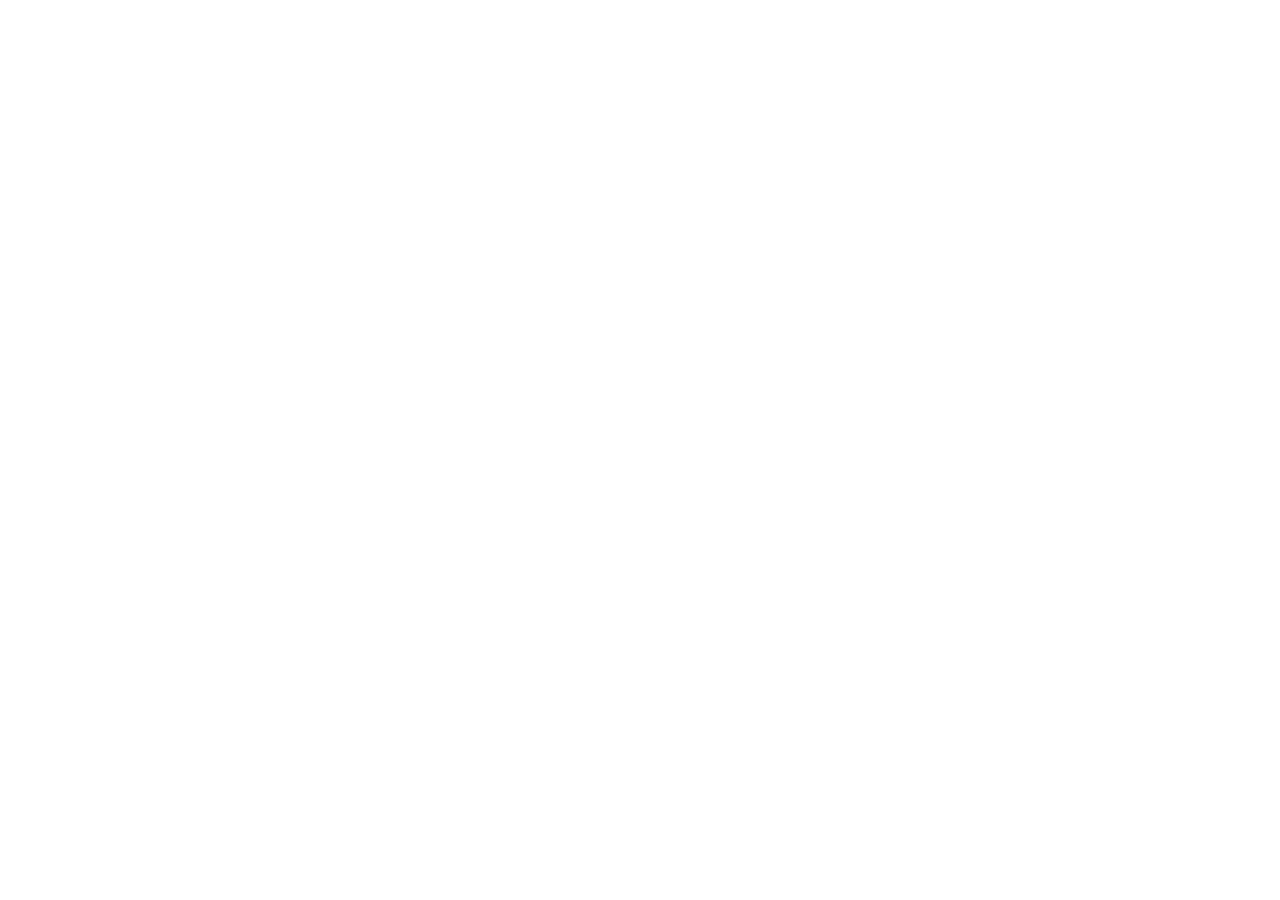
==== index.html @ e90b4e4f "pagina" ====
<!DOCTYPE html>
<html lang="es">
<head>
    <meta charset="UTF-8">
    <meta name="viewport" content="width=device-width, initial-scale=1.0">
    <title>Futbol</title>
</head>
<body>
    
</body>
</html>
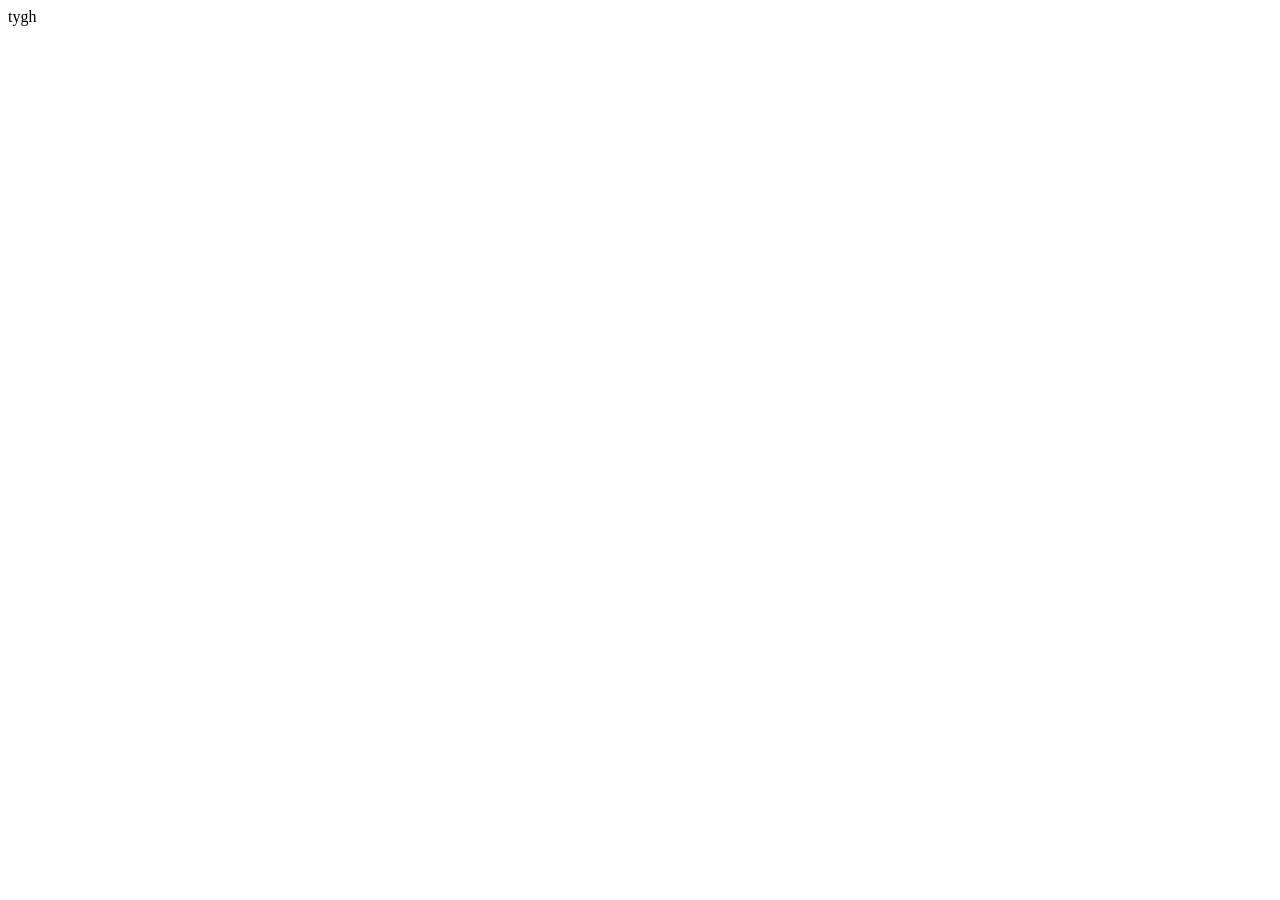
==== commit cf241e63: "proyecto" ====
--- a/index.html
+++ b/index.html
@@ -6,6 +6,6 @@
     <title>Futbol</title>
 </head>
 <body>
-    
+tygh
 </body>
 </html>
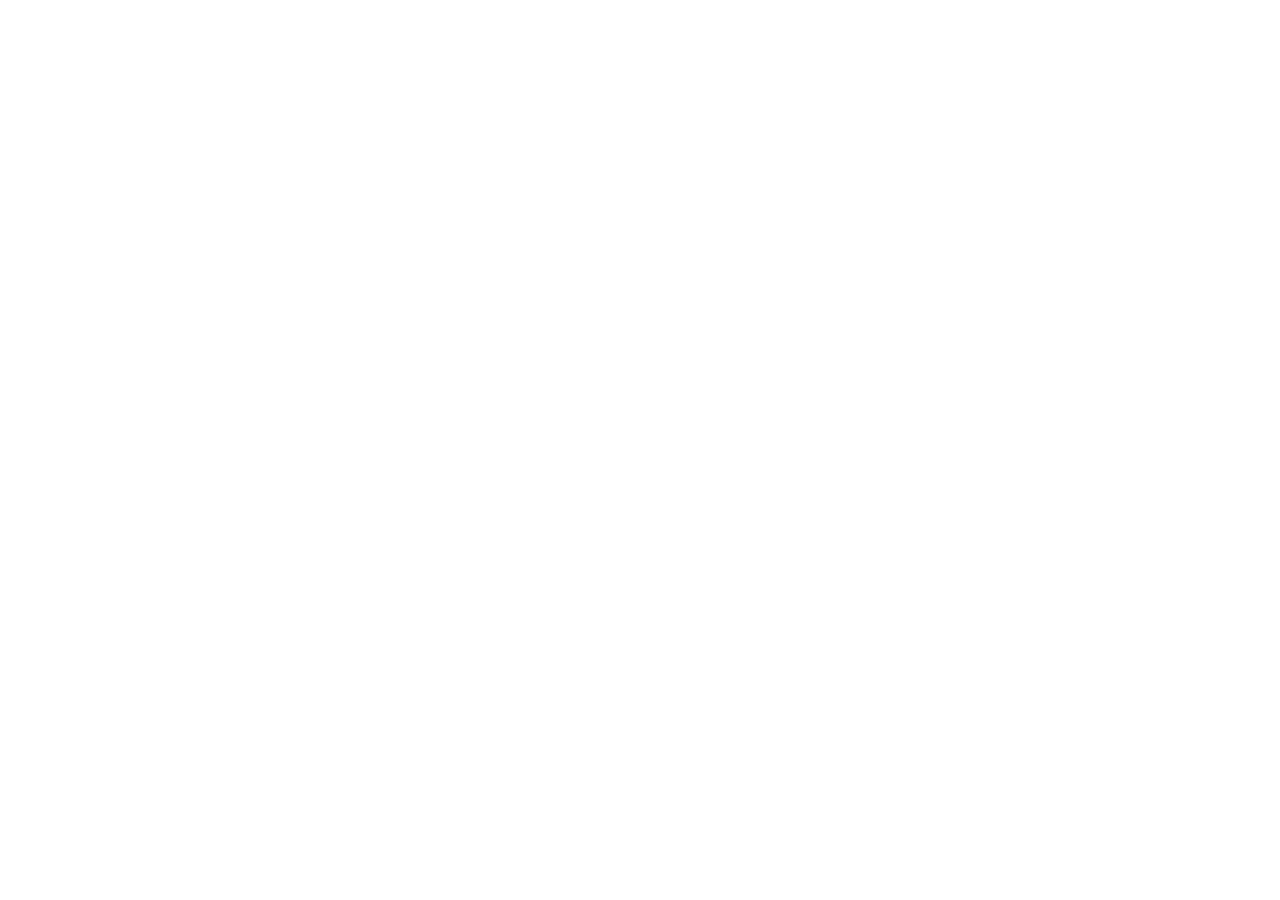
==== commit e329549f: "tienda" ====
--- a/index.html
+++ b/index.html
@@ -5,7 +5,6 @@
     <meta name="viewport" content="width=device-width, initial-scale=1.0">
     <title>Futbol</title>
 </head>
-<body>
-tygh
+<body>  
 </body>
 </html>
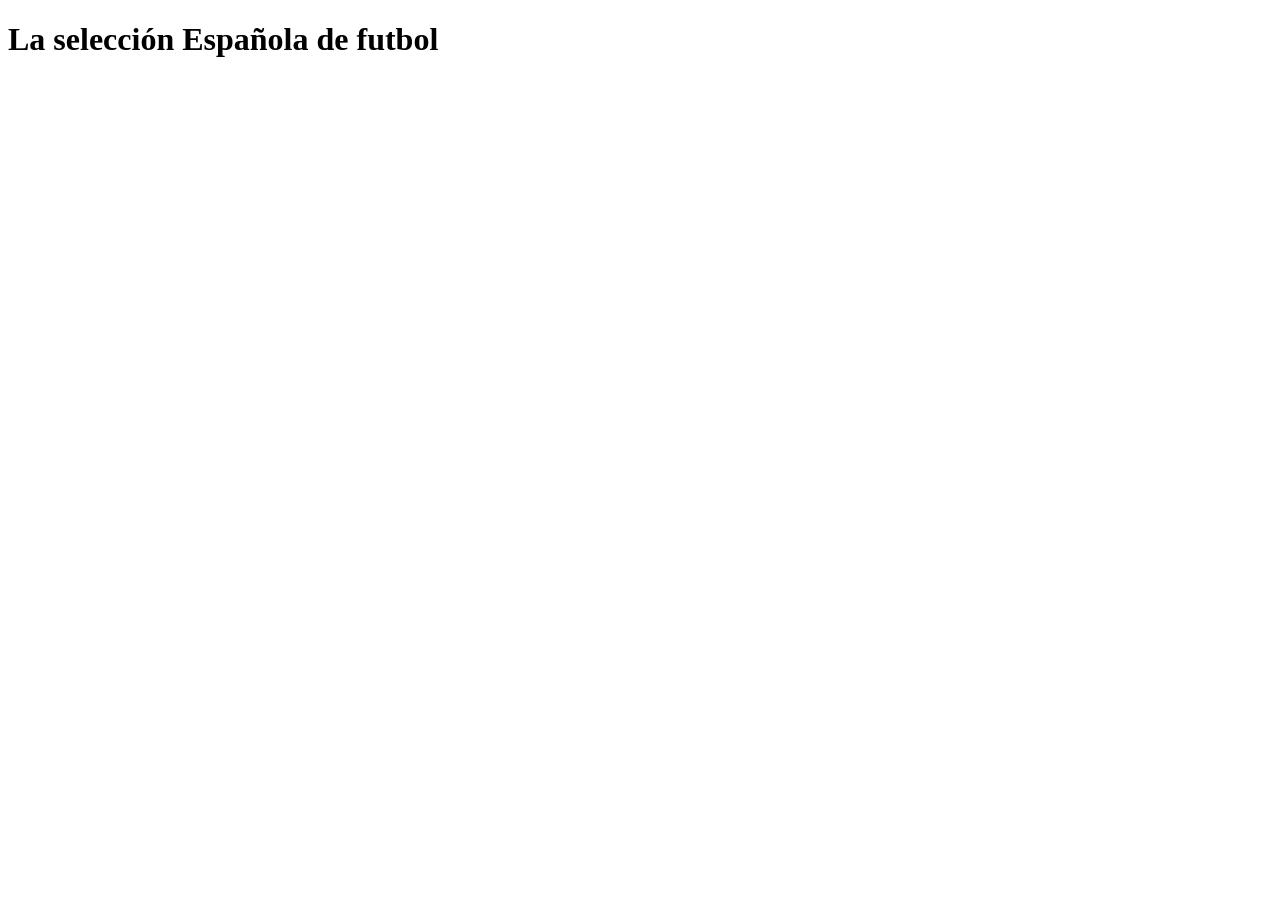
==== commit e0cde824: "mun" ====
--- a/index.html
+++ b/index.html
@@ -6,5 +6,7 @@
     <title>Futbol</title>
 </head>
 <body>  
+    <h1>La selección Española de futbol</h1>
+    <p></p>
 </body>
 </html>
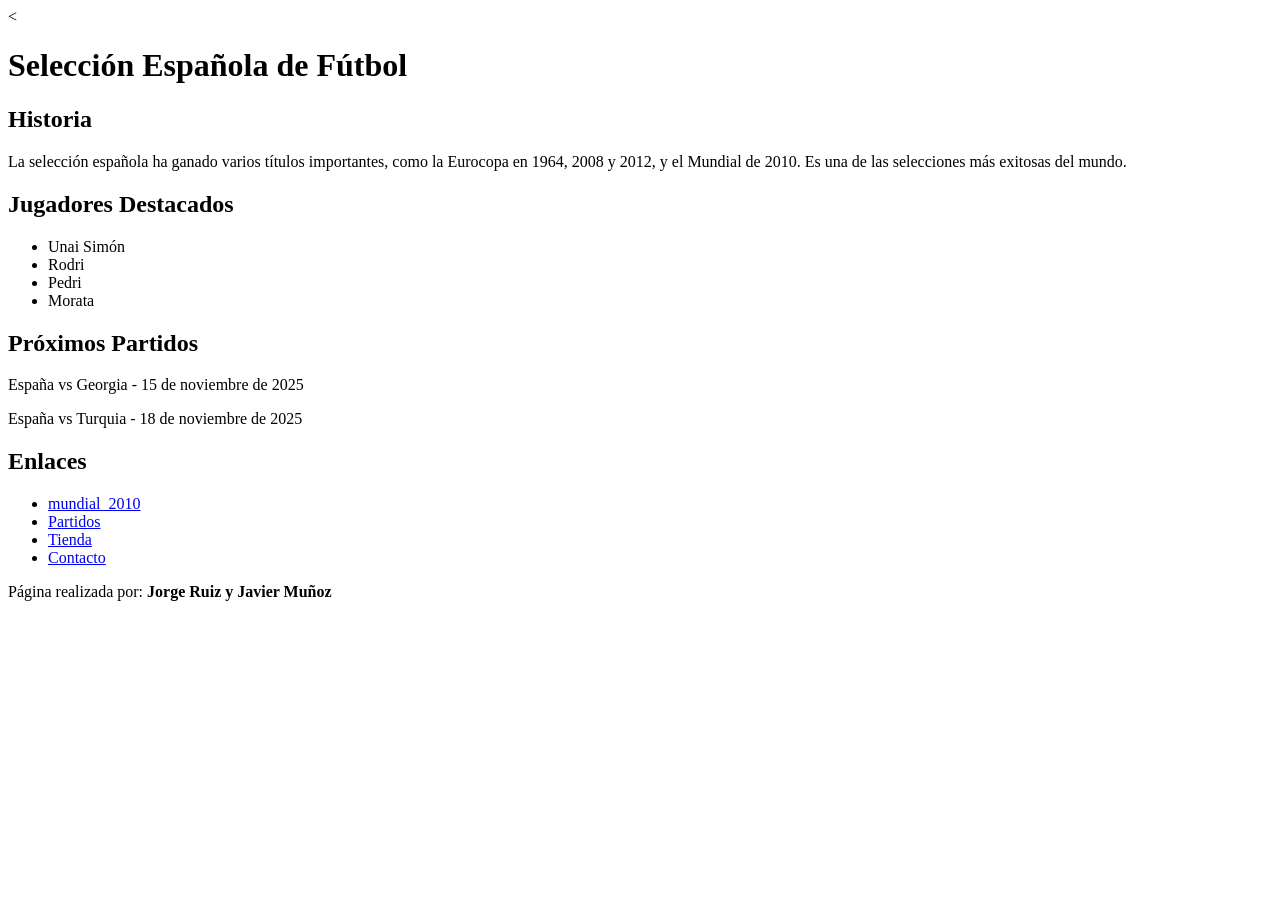
==== commit 4c9caefb: "index y contacto" ====
--- a/index.html
+++ b/index.html
@@ -1,12 +1,53 @@
-<!DOCTYPE html>
+<<!DOCTYPE html>
 <html lang="es">
 <head>
-    <meta charset="UTF-8">
-    <meta name="viewport" content="width=device-width, initial-scale=1.0">
-    <title>Futbol</title>
+  <meta charset="UTF-8">
+  <title>Selección Española de Fútbol</title>
 </head>
-<body>  
-    <h1>La selección Española de futbol</h1>
-    <p></p>
+<body>
+
+  <header>
+    <h1>Selección Española de Fútbol</h1>
+    
+  </header>
+
+  <main>
+    <h2>Historia</h2>
+    <p>
+      La selección española ha ganado varios títulos importantes, como la Eurocopa en 1964, 2008 y 2012,
+      y el Mundial de 2010. Es una de las selecciones más exitosas del mundo.
+    </p>
+
+    <h2>Jugadores Destacados</h2>
+    <ul>
+      <li>Unai Simón</li>
+      <li>Rodri</li>
+      <li>Pedri</li>
+      <li>Morata</li>
+    </ul>
+
+    <h2>Próximos Partidos</h2>
+    <p>España vs Georgia - 15 de noviembre de 2025</p>
+    <p>España vs Turquia - 18 de noviembre de 2025</p>
+
+    
+
+    <section>
+      <h2>Enlaces </h2>
+      <ul>
+        <li><a href="mundial_2010.html">mundial_2010</a></li>
+        <li><a href="partido.html">Partidos</a></li>
+        <li><a href="Tienda.html" >Tienda</a></li>
+        <li><a href="contacto.html" target="_blank">Contacto</a></li>
+      </ul>
+    </section>
+  </main>
+
+  
+  <footer>
+    <p>Página realizada por: <b>Jorge Ruiz y Javier Muñoz</b></p>
+    
+  </footer>
+
 </body>
 </html>
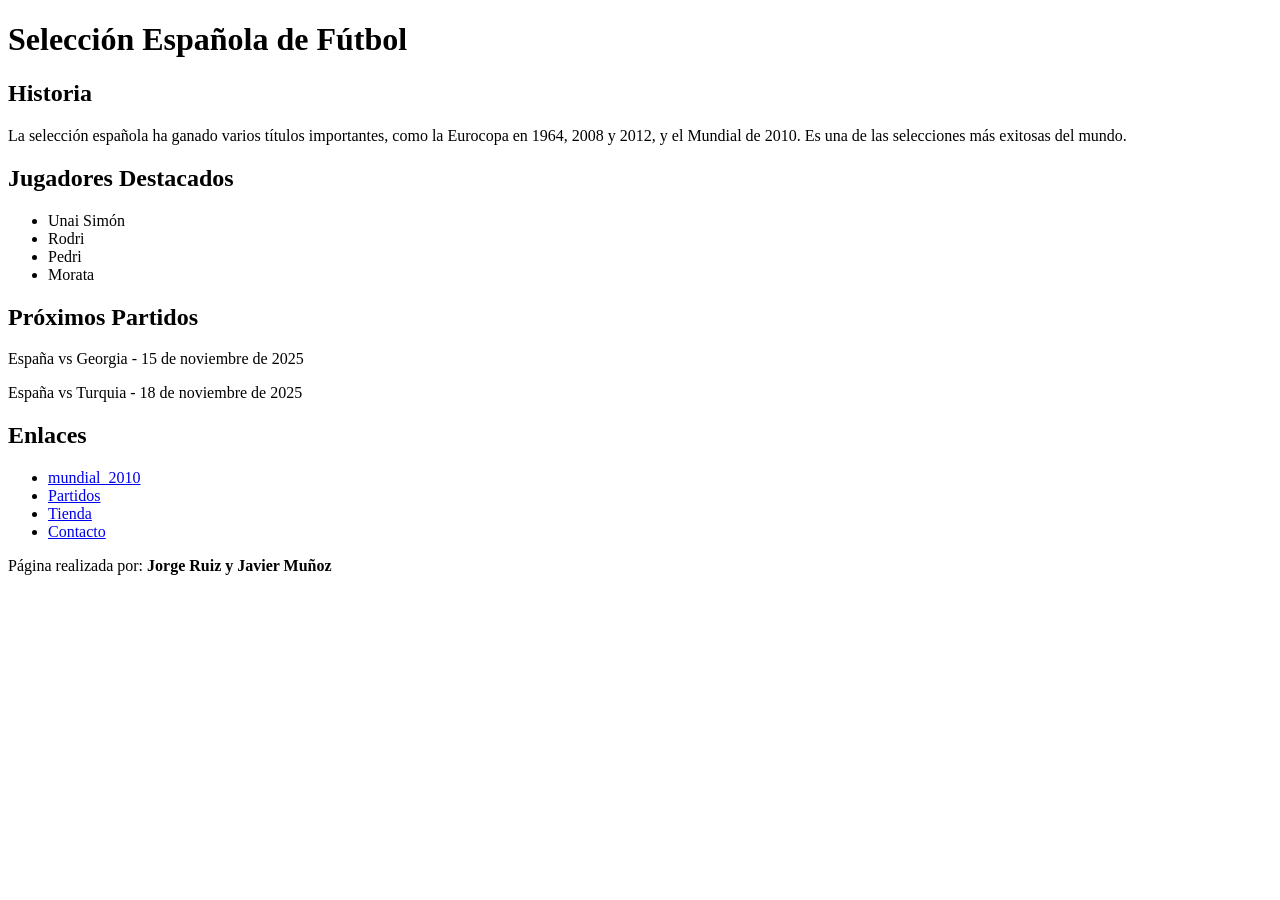
==== commit 7787742f: "dos.css" ====
--- a/index.html
+++ b/index.html
@@ -1,8 +1,9 @@
-<<!DOCTYPE html>
+<!DOCTYPE html>
 <html lang="es">
 <head>
   <meta charset="UTF-8">
   <title>Selección Española de Fútbol</title>
+  <link rel="stylesheet" href="index.css">
 </head>
 <body>
 
